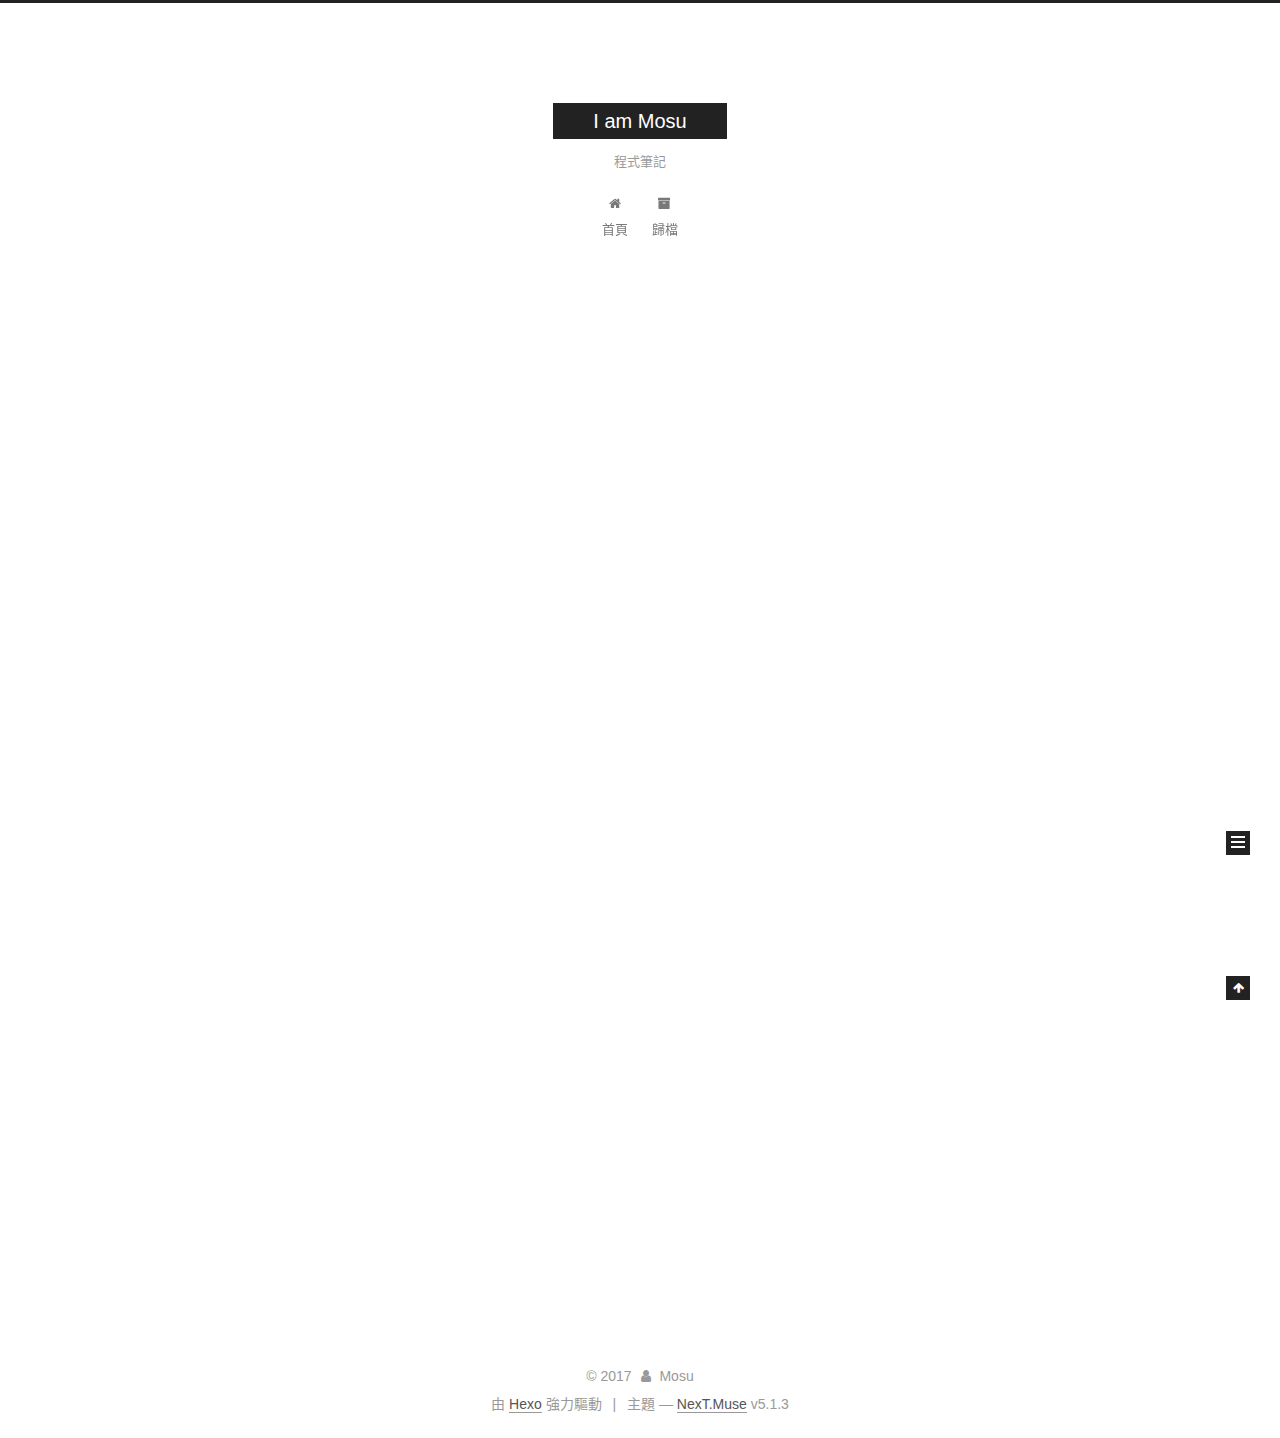
==== index.html @ 10b20e89 "Site updated: 2017-09-30 22:48:12" ====
<!DOCTYPE html>



  


<html class="theme-next muse use-motion" lang="zh-tw">
<head>
  <meta charset="UTF-8"/>
<meta http-equiv="X-UA-Compatible" content="IE=edge" />
<meta name="viewport" content="width=device-width, initial-scale=1, maximum-scale=1"/>
<meta name="theme-color" content="#222">









<meta http-equiv="Cache-Control" content="no-transform" />
<meta http-equiv="Cache-Control" content="no-siteapp" />
















  
  
  <link href="/lib/fancybox/source/jquery.fancybox.css?v=2.1.5" rel="stylesheet" type="text/css" />







<link href="/lib/font-awesome/css/font-awesome.min.css?v=4.6.2" rel="stylesheet" type="text/css" />

<link href="/css/main.css?v=5.1.3" rel="stylesheet" type="text/css" />


  <link rel="apple-touch-icon" sizes="180x180" href="/images/apple-touch-icon.png?v=5.1.3">


  <link rel="icon" type="image/png" sizes="32x32" href="/images/favicon-32x32.png?v=5.1.3">


  <link rel="icon" type="image/png" sizes="16x16" href="/images/favicon-16x16.png?v=5.1.3">


  <link rel="mask-icon" href="/images/logo.svg?v=5.1.3" color="#222">





  <meta name="keywords" content="Hexo, NexT" />










<meta property="og:type" content="website">
<meta property="og:title" content="I am Mosu">
<meta property="og:url" content="http://mosutw.github.io/index.html">
<meta property="og:site_name" content="I am Mosu">
<meta property="og:locale" content="zh-tw">
<meta name="twitter:card" content="summary">
<meta name="twitter:title" content="I am Mosu">



<script type="text/javascript" id="hexo.configurations">
  var NexT = window.NexT || {};
  var CONFIG = {
    root: '/',
    scheme: 'Muse',
    version: '5.1.3',
    sidebar: {"position":"left","display":"post","offset":12,"b2t":false,"scrollpercent":false,"onmobile":false},
    fancybox: true,
    tabs: true,
    motion: {"enable":true,"async":false,"transition":{"post_block":"fadeIn","post_header":"slideDownIn","post_body":"slideDownIn","coll_header":"slideLeftIn","sidebar":"slideUpIn"}},
    duoshuo: {
      userId: '0',
      author: '博主'
    },
    algolia: {
      applicationID: '',
      apiKey: '',
      indexName: '',
      hits: {"per_page":10},
      labels: {"input_placeholder":"Search for Posts","hits_empty":"We didn't find any results for the search: ${query}","hits_stats":"${hits} results found in ${time} ms"}
    }
  };
</script>



  <link rel="canonical" href="http://mosutw.github.io/"/>





  <title>I am Mosu</title>
  








</head>

<body itemscope itemtype="http://schema.org/WebPage" lang="zh-tw">

  
  
    
  

  <div class="container sidebar-position-left 
  page-home">
    <div class="headband"></div>

    <header id="header" class="header" itemscope itemtype="http://schema.org/WPHeader">
      <div class="header-inner"><div class="site-brand-wrapper">
  <div class="site-meta ">
    

    <div class="custom-logo-site-title">
      <a href="/"  class="brand" rel="start">
        <span class="logo-line-before"><i></i></span>
        <span class="site-title">I am Mosu</span>
        <span class="logo-line-after"><i></i></span>
      </a>
    </div>
      
        <p class="site-subtitle">程式筆記</p>
      
  </div>

  <div class="site-nav-toggle">
    <button>
      <span class="btn-bar"></span>
      <span class="btn-bar"></span>
      <span class="btn-bar"></span>
    </button>
  </div>
</div>

<nav class="site-nav">
  

  
    <ul id="menu" class="menu">
      
        
        <li class="menu-item menu-item-home">
          <a href="/" rel="section">
            
              <i class="menu-item-icon fa fa-fw fa-home"></i> <br />
            
            首頁
          </a>
        </li>
      
        
        <li class="menu-item menu-item-archives">
          <a href="/archives/" rel="section">
            
              <i class="menu-item-icon fa fa-fw fa-archive"></i> <br />
            
            歸檔
          </a>
        </li>
      

      
    </ul>
  

  
</nav>



 </div>
    </header>

    <main id="main" class="main">
      <div class="main-inner">
        <div class="content-wrap">
          <div id="content" class="content">
            
  <section id="posts" class="posts-expand">
    
      

  

  
  
  

  <article class="post post-type-normal" itemscope itemtype="http://schema.org/Article">
  
  
  
  <div class="post-block">
    <link itemprop="mainEntityOfPage" href="http://mosutw.github.io/2017/09/30/hello-world/">

    <span hidden itemprop="author" itemscope itemtype="http://schema.org/Person">
      <meta itemprop="name" content="Mosu">
      <meta itemprop="description" content="">
      <meta itemprop="image" content="/images/avatar.gif">
    </span>

    <span hidden itemprop="publisher" itemscope itemtype="http://schema.org/Organization">
      <meta itemprop="name" content="I am Mosu">
    </span>

    
      <header class="post-header">

        
        
          <h1 class="post-title" itemprop="name headline">
                
                <a class="post-title-link" href="/2017/09/30/hello-world/" itemprop="url">Hello World</a></h1>
        

        <div class="post-meta">
          <span class="post-time">
            
              <span class="post-meta-item-icon">
                <i class="fa fa-calendar-o"></i>
              </span>
              
                <span class="post-meta-item-text">發表於</span>
              
              <time title="創建於" itemprop="dateCreated datePublished" datetime="2017-09-30T22:35:29+08:00">
                2017-09-30
              </time>
            

            

            
          </span>

          

          
            
          

          
          

          

          

          

        </div>
      </header>
    

    
    
    
    <div class="post-body" itemprop="articleBody">

      
      

      
        
          
            <p>Welcome to <a href="https://hexo.io/" target="_blank" rel="external">Hexo</a>! This is your very first post. Check <a href="https://hexo.io/docs/" target="_blank" rel="external">documentation</a> for more info. If you get any problems when using Hexo, you can find the answer in <a href="https://hexo.io/docs/troubleshooting.html" target="_blank" rel="external">troubleshooting</a> or you can ask me on <a href="https://github.com/hexojs/hexo/issues" target="_blank" rel="external">GitHub</a>.</p>
<h2 id="Quick-Start"><a href="#Quick-Start" class="headerlink" title="Quick Start"></a>Quick Start</h2><h3 id="Create-a-new-post"><a href="#Create-a-new-post" class="headerlink" title="Create a new post"></a>Create a new post</h3><figure class="highlight bash"><table><tr><td class="gutter"><pre><div class="line">1</div></pre></td><td class="code"><pre><div class="line">$ hexo new <span class="string">"My New Post"</span></div></pre></td></tr></table></figure>
<p>More info: <a href="https://hexo.io/docs/writing.html" target="_blank" rel="external">Writing</a></p>
<h3 id="Run-server"><a href="#Run-server" class="headerlink" title="Run server"></a>Run server</h3><figure class="highlight bash"><table><tr><td class="gutter"><pre><div class="line">1</div></pre></td><td class="code"><pre><div class="line">$ hexo server</div></pre></td></tr></table></figure>
<p>More info: <a href="https://hexo.io/docs/server.html" target="_blank" rel="external">Server</a></p>
<h3 id="Generate-static-files"><a href="#Generate-static-files" class="headerlink" title="Generate static files"></a>Generate static files</h3><figure class="highlight bash"><table><tr><td class="gutter"><pre><div class="line">1</div></pre></td><td class="code"><pre><div class="line">$ hexo generate</div></pre></td></tr></table></figure>
<p>More info: <a href="https://hexo.io/docs/generating.html" target="_blank" rel="external">Generating</a></p>
<h3 id="Deploy-to-remote-sites"><a href="#Deploy-to-remote-sites" class="headerlink" title="Deploy to remote sites"></a>Deploy to remote sites</h3><figure class="highlight bash"><table><tr><td class="gutter"><pre><div class="line">1</div></pre></td><td class="code"><pre><div class="line">$ hexo deploy</div></pre></td></tr></table></figure>
<p>More info: <a href="https://hexo.io/docs/deployment.html" target="_blank" rel="external">Deployment</a></p>

          
        
      
    </div>
    
    
    

    

    

    

    <footer class="post-footer">
      

      

      

      
      
        <div class="post-eof"></div>
      
    </footer>
  </div>
  
  
  
  </article>


    
  </section>

  


          </div>
          


          

        </div>
        
          
  
  <div class="sidebar-toggle">
    <div class="sidebar-toggle-line-wrap">
      <span class="sidebar-toggle-line sidebar-toggle-line-first"></span>
      <span class="sidebar-toggle-line sidebar-toggle-line-middle"></span>
      <span class="sidebar-toggle-line sidebar-toggle-line-last"></span>
    </div>
  </div>

  <aside id="sidebar" class="sidebar">
    
    <div class="sidebar-inner">

      

      

      <section class="site-overview-wrap sidebar-panel sidebar-panel-active">
        <div class="site-overview">
          <div class="site-author motion-element" itemprop="author" itemscope itemtype="http://schema.org/Person">
            
              <p class="site-author-name" itemprop="name">Mosu</p>
              <p class="site-description motion-element" itemprop="description"></p>
          </div>

          <nav class="site-state motion-element">

            
              <div class="site-state-item site-state-posts">
              
                <a href="/archives/">
              
                  <span class="site-state-item-count">1</span>
                  <span class="site-state-item-name">文章</span>
                </a>
              </div>
            

            

            

          </nav>

          

          <div class="links-of-author motion-element">
            
          </div>

          
          

          
          

          

        </div>
      </section>

      

      

    </div>
  </aside>


        
      </div>
    </main>

    <footer id="footer" class="footer">
      <div class="footer-inner">
        <div class="copyright">&copy; <span itemprop="copyrightYear">2017</span>
  <span class="with-love">
    <i class="fa fa-user"></i>
  </span>
  <span class="author" itemprop="copyrightHolder">Mosu</span>

  
</div>


  <div class="powered-by">由 <a class="theme-link" target="_blank" href="https://hexo.io">Hexo</a> 強力驅動</div>



  <span class="post-meta-divider">|</span>



  <div class="theme-info">主題 &mdash; <a class="theme-link" target="_blank" href="https://github.com/iissnan/hexo-theme-next">NexT.Muse</a> v5.1.3</div>




        







        
      </div>
    </footer>

    
      <div class="back-to-top">
        <i class="fa fa-arrow-up"></i>
        
      </div>
    

  </div>

  

<script type="text/javascript">
  if (Object.prototype.toString.call(window.Promise) !== '[object Function]') {
    window.Promise = null;
  }
</script>









  












  
  <script type="text/javascript" src="/lib/jquery/index.js?v=2.1.3"></script>

  
  <script type="text/javascript" src="/lib/fastclick/lib/fastclick.min.js?v=1.0.6"></script>

  
  <script type="text/javascript" src="/lib/jquery_lazyload/jquery.lazyload.js?v=1.9.7"></script>

  
  <script type="text/javascript" src="/lib/velocity/velocity.min.js?v=1.2.1"></script>

  
  <script type="text/javascript" src="/lib/velocity/velocity.ui.min.js?v=1.2.1"></script>

  
  <script type="text/javascript" src="/lib/fancybox/source/jquery.fancybox.pack.js?v=2.1.5"></script>


  


  <script type="text/javascript" src="/js/src/utils.js?v=5.1.3"></script>

  <script type="text/javascript" src="/js/src/motion.js?v=5.1.3"></script>



  
  

  

  


  <script type="text/javascript" src="/js/src/bootstrap.js?v=5.1.3"></script>



  


  




	





  





  








  





  

  

  

  

  

  

</body>
</html>
---- css/main.css ----
/* normalize.css v3.0.2 | MIT License | git.io/normalize */
html {
  font-family: sans-serif; /* 1 */
  -ms-text-size-adjust: 100%; /* 2 */
  -webkit-text-size-adjust: 100%; /* 2 */
}
body {
  margin: 0;
}
article,
aside,
details,
figcaption,
figure,
footer,
header,
hgroup,
main,
menu,
nav,
section,
summary {
  display: block;
}
audio,
canvas,
progress,
video {
  display: inline-block; /* 1 */
  vertical-align: baseline; /* 2 */
}
audio:not([controls]) {
  display: none;
  height: 0;
}
[hidden],
template {
  display: none;
}
a {
  background-color: transparent;
}
a:active,
a:hover {
  outline: 0;
}
abbr[title] {
  border-bottom: 1px dotted;
}
b,
strong {
  font-weight: bold;
}
dfn {
  font-style: italic;
}
h1 {
  font-size: 2em;
  margin: 0.67em 0;
}
mark {
  background: #ff0;
  color: #000;
}
small {
  font-size: 80%;
}
sub,
sup {
  font-size: 75%;
  line-height: 0;
  position: relative;
  vertical-align: baseline;
}
sup {
  top: -0.5em;
}
sub {
  bottom: -0.25em;
}
img {
  border: 0;
}
svg:not(:root) {
  overflow: hidden;
}
figure {
  margin: 1em 40px;
}
hr {
  -moz-box-sizing: content-box;
  box-sizing: content-box;
  height: 0;
}
pre {
  overflow: auto;
}
code,
kbd,
pre,
samp {
  font-family: monospace, monospace;
  font-size: 1em;
}
button,
input,
optgroup,
select,
textarea {
  color: inherit; /* 1 */
  font: inherit; /* 2 */
  margin: 0; /* 3 */
}
button {
  overflow: visible;
}
button,
select {
  text-transform: none;
}
button,
html input[type="button"],
input[type="reset"],
input[type="submit"] {
  -webkit-appearance: button; /* 2 */
  cursor: pointer; /* 3 */
}
button[disabled],
html input[disabled] {
  cursor: default;
}
button::-moz-focus-inner,
input::-moz-focus-inner {
  border: 0;
  padding: 0;
}
input {
  line-height: normal;
}
input[type="checkbox"],
input[type="radio"] {
  box-sizing: border-box; /* 1 */
  padding: 0; /* 2 */
}
input[type="number"]::-webkit-inner-spin-button,
input[type="number"]::-webkit-outer-spin-button {
  height: auto;
}
input[type="search"] {
  -webkit-appearance: textfield; /* 1 */
  -moz-box-sizing: content-box;
  -webkit-box-sizing: content-box; /* 2 */
  box-sizing: content-box;
}
input[type="search"]::-webkit-search-cancel-button,
input[type="search"]::-webkit-search-decoration {
  -webkit-appearance: none;
}
fieldset {
  border: 1px solid #c0c0c0;
  margin: 0 2px;
  padding: 0.35em 0.625em 0.75em;
}
legend {
  border: 0; /* 1 */
  padding: 0; /* 2 */
}
textarea {
  overflow: auto;
}
optgroup {
  font-weight: bold;
}
table {
  border-collapse: collapse;
  border-spacing: 0;
}
td,
th {
  padding: 0;
}
::selection {
  background: #262a30;
  color: #fff;
}
body {
  position: relative;
  font-family: 'Lato', "PingFang SC", "Microsoft YaHei", sans-serif;
  font-size: 14px;
  line-height: 2;
  color: #555;
  background: #fff;
}
@media (max-width: 767px) {
  body {
    padding-right: 0 !important;
  }
}
@media (min-width: 768px) and (max-width: 991px) {
  body {
    padding-right: 0 !important;
  }
}
@media (min-width: 1600px) {
  body {
    font-size: 16px;
  }
}
h1,
h2,
h3,
h4,
h5,
h6 {
  margin: 0;
  padding: 0;
  font-weight: bold;
  line-height: 1.5;
  font-family: 'Lato', "PingFang SC", "Microsoft YaHei", sans-serif;
}
h2,
h3,
h4,
h5,
h6 {
  margin: 20px 0 15px;
}
h1 {
  font-size: 22px;
}
@media (max-width: 767px) {
  h1 {
    font-size: 18px;
  }
}
h2 {
  font-size: 20px;
}
@media (max-width: 767px) {
  h2 {
    font-size: 16px;
  }
}
h3 {
  font-size: 18px;
}
@media (max-width: 767px) {
  h3 {
    font-size: 14px;
  }
}
h4 {
  font-size: 16px;
}
@media (max-width: 767px) {
  h4 {
    font-size: 12px;
  }
}
h5 {
  font-size: 14px;
}
@media (max-width: 767px) {
  h5 {
    font-size: 10px;
  }
}
h6 {
  font-size: 12px;
}
@media (max-width: 767px) {
  h6 {
    font-size: 8px;
  }
}
p {
  margin: 0 0 20px 0;
}
a {
  color: #555;
  text-decoration: none;
  outline: none;
  border-bottom: 1px solid #999;
  word-wrap: break-word;
}
a:hover {
  color: #222;
  border-bottom-color: #222;
}
blockquote {
  margin: 0;
  padding: 0;
}
img {
  display: block;
  margin: auto;
  max-width: 100%;
  height: auto;
}
hr {
  margin: 40px 0;
  height: 3px;
  border: none;
  background-color: #ddd;
  background-image: repeating-linear-gradient(-45deg, #fff, #fff 4px, transparent 4px, transparent 8px);
}
blockquote {
  padding: 0 15px;
  color: #666;
  border-left: 4px solid #ddd;
}
blockquote cite::before {
  content: "-";
  padding: 0 5px;
}
dt {
  font-weight: 700;
}
dd {
  margin: 0;
  padding: 0;
}
kbd {
  border: 1px solid #ccc;
  border-radius: 0.2em;
  box-shadow: 0.1em 0.1em 0.2em rgba(0,0,0,0.1);
  background-color: #f9f9f9;
  font-family: inherit;
  background-image: -webkit-linear-gradient(top, #eee, #fff, #eee);
  padding: 0.1em 0.3em;
  white-space: nowrap;
}
.text-left {
  text-align: left;
}
.text-center {
  text-align: center;
}
.text-right {
  text-align: right;
}
.text-justify {
  text-align: justify;
}
.text-nowrap {
  white-space: nowrap;
}
.text-lowercase {
  text-transform: lowercase;
}
.text-uppercase {
  text-transform: uppercase;
}
.text-capitalize {
  text-transform: capitalize;
}
.center-block {
  display: block;
  margin-left: auto;
  margin-right: auto;
}
.clearfix:before,
.clearfix:after {
  content: " ";
  display: table;
}
.clearfix:after {
  clear: both;
}
.pullquote {
  width: 45%;
}
.pullquote.left {
  float: left;
  margin-left: 5px;
  margin-right: 10px;
}
.pullquote.right {
  float: right;
  margin-left: 10px;
  margin-right: 5px;
}
.affix.affix.affix {
  position: fixed;
}
.translation {
  margin-top: -20px;
  font-size: 14px;
  color: #999;
}
.scrollbar-measure {
  width: 100px;
  height: 100px;
  overflow: scroll;
  position: absolute;
  top: -9999px;
}
.use-motion .motion-element {
  opacity: 0;
}
table {
  margin: 20px 0;
  width: 100%;
  border-collapse: collapse;
  border-spacing: 0;
  border: 1px solid #ddd;
  font-size: 14px;
  table-layout: fixed;
  word-wrap: break-all;
}
table>tbody>tr:nth-of-type(odd) {
  background-color: #f9f9f9;
}
table>tbody>tr:hover {
  background-color: #f5f5f5;
}
caption,
th,
td {
  padding: 8px;
  text-align: left;
  vertical-align: middle;
  font-weight: normal;
}
th,
td {
  border-bottom: 3px solid #ddd;
  border-right: 1px solid #eee;
}
th {
  padding-bottom: 10px;
  font-weight: 700;
}
td {
  border-bottom-width: 1px;
}
html,
body {
  height: 100%;
}
.container {
  position: relative;
  min-height: 100%;
}
.header-inner {
  margin: 0 auto;
  padding: 100px 0 70px;
  width: 700px;
}
@media (min-width: 1600px) {
  .container .header-inner {
    width: 900px;
  }
}
.main {
  padding-bottom: 150px;
}
.main-inner {
  margin: 0 auto;
  width: 700px;
}
@media (min-width: 1600px) {
  .container .main-inner {
    width: 900px;
  }
}
.footer {
  position: absolute;
  left: 0;
  bottom: 0;
  width: 100%;
  min-height: 50px;
}
.footer-inner {
  box-sizing: border-box;
  margin: 20px auto;
  width: 700px;
}
@media (min-width: 1600px) {
  .container .footer-inner {
    width: 900px;
  }
}
pre,
.highlight {
  overflow: auto;
  margin: 20px 0;
  padding: 0;
  font-size: 13px;
  color: #4d4d4c;
  background: #f7f7f7;
  line-height: 1.6;
}
pre,
code {
  font-family: consolas, Menlo, "PingFang SC", "Microsoft YaHei", monospace;
}
code {
  padding: 2px 4px;
  word-wrap: break-word;
  color: #555;
  background: #eee;
  border-radius: 3px;
  font-size: 13px;
}
pre {
  padding: 10px;
}
pre code {
  padding: 0;
  color: #4d4d4c;
  background: none;
  text-shadow: none;
}
.highlight {
  border-radius: 1px;
}
.highlight pre {
  border: none;
  margin: 0;
  padding: 10px 0;
}
.highlight table {
  margin: 0;
  width: auto;
  border: none;
}
.highlight td {
  border: none;
  padding: 0;
}
.highlight figcaption {
  font-size: 1em;
  color: #4d4d4c;
  line-height: 1em;
  margin-bottom: 1em;
}
.highlight figcaption:before,
.highlight figcaption:after {
  content: " ";
  display: table;
}
.highlight figcaption:after {
  clear: both;
}
.highlight figcaption a {
  float: right;
  color: #4d4d4c;
}
.highlight figcaption a:hover {
  border-bottom-color: #4d4d4c;
}
.highlight .gutter pre {
  padding-left: 10px;
  padding-right: 10px;
  color: #869194;
  text-align: right;
  background-color: #eff2f3;
}
.highlight .code pre {
  width: 100%;
  padding-left: 10px;
  padding-right: 10px;
  background-color: #f7f7f7;
}
.highlight .line {
  height: 20px;
}
.gutter {
  -webkit-user-select: none;
  -moz-user-select: none;
  -ms-user-select: none;
  user-select: none;
}
.gist table {
  width: auto;
}
.gist table td {
  border: none;
}
pre .deletion {
  background: #fdd;
}
pre .addition {
  background: #dfd;
}
pre .meta {
  color: #8959a8;
}
pre .comment {
  color: #8e908c;
}
pre .variable,
pre .attribute,
pre .tag,
pre .regexp,
pre .ruby .constant,
pre .xml .tag .title,
pre .xml .pi,
pre .xml .doctype,
pre .html .doctype,
pre .css .id,
pre .css .class,
pre .css .pseudo {
  color: #c82829;
}
pre .number,
pre .preprocessor,
pre .built_in,
pre .literal,
pre .params,
pre .constant,
pre .command {
  color: #f5871f;
}
pre .ruby .class .title,
pre .css .rules .attribute,
pre .string,
pre .value,
pre .inheritance,
pre .header,
pre .ruby .symbol,
pre .xml .cdata,
pre .special,
pre .number,
pre .formula {
  color: #718c00;
}
pre .title,
pre .css .hexcolor {
  color: #3e999f;
}
pre .function,
pre .python .decorator,
pre .python .title,
pre .ruby .function .title,
pre .ruby .title .keyword,
pre .perl .sub,
pre .javascript .title,
pre .coffeescript .title {
  color: #4271ae;
}
pre .keyword,
pre .javascript .function {
  color: #8959a8;
}
.full-image.full-image.full-image {
  border: none;
  max-width: 100%;
  width: auto;
  margin: 20px auto;
}
@media (min-width: 992px) {
  .full-image.full-image.full-image {
    max-width: none;
    width: 110%;
    margin: 25px -5%;
  }
}
.blockquote-center,
.page-home .post-type-quote blockquote,
.page-post-detail .post-type-quote blockquote {
  position: relative;
  margin: 40px 0;
  padding: 0;
  border-left: none;
  text-align: center;
}
.blockquote-center::before,
.page-home .post-type-quote blockquote::before,
.page-post-detail .post-type-quote blockquote::before,
.blockquote-center::after,
.page-home .post-type-quote blockquote::after,
.page-post-detail .post-type-quote blockquote::after {
  position: absolute;
  content: ' ';
  display: block;
  width: 100%;
  height: 24px;
  opacity: 0.2;
  background-repeat: no-repeat;
  background-position: 0 -6px;
  background-size: 22px 22px;
}
.blockquote-center::before,
.page-home .post-type-quote blockquote::before,
.page-post-detail .post-type-quote blockquote::before {
  top: -20px;
  background-image: url("../images/quote-l.svg");
  border-top: 1px solid #ccc;
}
.blockquote-center::after,
.page-home .post-type-quote blockquote::after,
.page-post-detail .post-type-quote blockquote::after {
  bottom: -20px;
  background-image: url("../images/quote-r.svg");
  border-bottom: 1px solid #ccc;
  background-position: 100% 8px;
}
.blockquote-center p,
.page-home .post-type-quote blockquote p,
.page-post-detail .post-type-quote blockquote p,
.blockquote-center div,
.page-home .post-type-quote blockquote div,
.page-post-detail .post-type-quote blockquote div {
  text-align: center;
}
.post .post-body .group-picture img {
  box-sizing: border-box;
  padding: 0 3px;
  border: none;
}
.post .group-picture-row {
  overflow: hidden;
  margin-top: 6px;
}
.post .group-picture-row:first-child {
  margin-top: 0;
}
.post .group-picture-column {
  float: left;
}
.page-post-detail .post-body .group-picture-column {
  float: none;
  margin-top: 10px;
  width: auto !important;
}
.page-post-detail .post-body .group-picture-column img {
  margin: 0 auto;
}
.page-archive .group-picture-container {
  overflow: hidden;
}
.page-archive .group-picture-row {
  float: left;
}
.page-archive .group-picture-row:first-child {
  margin-top: 6px;
}
.page-archive .group-picture-column {
  max-width: 150px;
  max-height: 150px;
}
.post-body .note {
  position: relative;
  padding: 15px;
  margin-bottom: 20px;
  border: 1px solid #eee;
  border-left-width: 5px;
  border-radius: 3px;
}
.post-body .note h2,
.post-body .note h3,
.post-body .note h4,
.post-body .note h5,
.post-body .note h6 {
  margin-top: 0;
  margin-bottom: 0;
  border-bottom: initial;
  padding-top: 0 !important;
}
.post-body .note p:first-child,
.post-body .note ul:first-child,
.post-body .note ol:first-child,
.post-body .note table:first-child,
.post-body .note pre:first-child,
.post-body .note blockquote:first-child {
  margin-top: 0;
}
.post-body .note p:last-child,
.post-body .note ul:last-child,
.post-body .note ol:last-child,
.post-body .note table:last-child,
.post-body .note pre:last-child,
.post-body .note blockquote:last-child {
  margin-bottom: 0;
}
.post-body .note.default {
  border-left-color: #777;
}
.post-body .note.default h2,
.post-body .note.default h3,
.post-body .note.default h4,
.post-body .note.default h5,
.post-body .note.default h6 {
  color: #777;
}
.post-body .note.primary {
  border-left-color: #6f42c1;
}
.post-body .note.primary h2,
.post-body .note.primary h3,
.post-body .note.primary h4,
.post-body .note.primary h5,
.post-body .note.primary h6 {
  color: #6f42c1;
}
.post-body .note.info {
  border-left-color: #428bca;
}
.post-body .note.info h2,
.post-body .note.info h3,
.post-body .note.info h4,
.post-body .note.info h5,
.post-body .note.info h6 {
  color: #428bca;
}
.post-body .note.success {
  border-left-color: #5cb85c;
}
.post-body .note.success h2,
.post-body .note.success h3,
.post-body .note.success h4,
.post-body .note.success h5,
.post-body .note.success h6 {
  color: #5cb85c;
}
.post-body .note.warning {
  border-left-color: #f0ad4e;
}
.post-body .note.warning h2,
.post-body .note.warning h3,
.post-body .note.warning h4,
.post-body .note.warning h5,
.post-body .note.warning h6 {
  color: #f0ad4e;
}
.post-body .note.danger {
  border-left-color: #d9534f;
}
.post-body .note.danger h2,
.post-body .note.danger h3,
.post-body .note.danger h4,
.post-body .note.danger h5,
.post-body .note.danger h6 {
  color: #d9534f;
}
.post-body .label {
  display: inline;
  padding: 0 2px;
  white-space: nowrap;
}
.post-body .label.default {
  background-color: #f0f0f0;
}
.post-body .label.primary {
  background-color: #efe6f7;
}
.post-body .label.info {
  background-color: #e5f2f8;
}
.post-body .label.success {
  background-color: #e7f4e9;
}
.post-body .label.warning {
  background-color: #fcf6e1;
}
.post-body .label.danger {
  background-color: #fae8eb;
}
.post-body .tabs {
  position: relative;
  display: block;
  margin-bottom: 20px;
  padding-top: 10px;
}
.post-body .tabs ul.nav-tabs {
  margin: 0;
  padding: 0;
  display: flex;
  margin-bottom: -1px;
}
@media (max-width: 413px) {
  .post-body .tabs ul.nav-tabs {
    display: block;
    margin-bottom: 5px;
  }
}
.post-body .tabs ul.nav-tabs li.tab {
  list-style-type: none !important;
  margin: 0 0.25em 0 0;
  border-top: 3px solid transparent;
  border-left: 1px solid transparent;
  border-right: 1px solid transparent;
}
@media (max-width: 413px) {
  .post-body .tabs ul.nav-tabs li.tab {
    margin: initial;
    border-top: 1px solid transparent;
    border-left: 3px solid transparent;
    border-right: 1px solid transparent;
    border-bottom: 1px solid transparent;
  }
}
.post-body .tabs ul.nav-tabs li.tab a {
  outline: 0;
  border-bottom: initial;
  display: block;
  line-height: 1.8em;
  padding: 0.25em 0.75em;
  transition-duration: 0.2s;
  transition-timing-function: ease-out;
  transition-delay: 0s;
}
.post-body .tabs ul.nav-tabs li.tab a i {
  width: 1.285714285714286em;
}
.post-body .tabs ul.nav-tabs li.tab.active {
  border-top: 3px solid #fc6423;
  border-left: 1px solid #ddd;
  border-right: 1px solid #ddd;
  background-color: #fff;
}
@media (max-width: 413px) {
  .post-body .tabs ul.nav-tabs li.tab.active {
    border-top: 1px solid #ddd;
    border-left: 3px solid #fc6423;
    border-right: 1px solid #ddd;
    border-bottom: 1px solid #ddd;
  }
}
.post-body .tabs ul.nav-tabs li.tab.active a {
  cursor: default;
  color: #555;
}
.post-body .tabs .tab-content {
  background-color: #fff;
}
.post-body .tabs .tab-content .tab-pane {
  border: 1px solid #ddd;
  padding: 20px 20px 0 20px;
}
.post-body .tabs .tab-content .tab-pane:not(.active) {
  display: none !important;
}
.post-body .tabs .tab-content .tab-pane.active {
  display: block !important;
}
.btn {
  display: inline-block;
  padding: 0 20px;
  font-size: 14px;
  color: #fff;
  background: #222;
  border: 2px solid #222;
  text-decoration: none;
  border-radius: 0;
  transition-property: background-color;
  transition-duration: 0.2s;
  transition-timing-function: ease-in-out;
  transition-delay: 0s;
}
.btn:hover,
.post-button .btn:hover {
  border-color: #222;
  color: #222;
  background: #fff;
}
.btn-bar {
  display: block;
  width: 22px;
  height: 2px;
  background: #555;
  border-radius: 1px;
}
.btn-bar+.btn-bar {
  margin-top: 4px;
}
.pagination {
  margin: 120px 0 40px;
  text-align: center;
  border-top: 1px solid #eee;
}
.page-number-basic,
.pagination .prev,
.pagination .next,
.pagination .page-number,
.pagination .space {
  display: inline-block;
  position: relative;
  top: -1px;
  margin: 0 10px;
  padding: 0 11px;
}
@media (max-width: 767px) {
  .page-number-basic,
  .pagination .prev,
  .pagination .next,
  .pagination .page-number,
  .pagination .space {
    margin: 0 5px;
  }
}
.pagination .prev,
.pagination .next,
.pagination .page-number {
  border-bottom: 0;
  border-top: 1px solid #eee;
  transition-property: border-color;
  transition-duration: 0.2s;
  transition-timing-function: ease-in-out;
  transition-delay: 0s;
}
.pagination .prev:hover,
.pagination .next:hover,
.pagination .page-number:hover {
  border-top-color: #222;
}
.pagination .space {
  padding: 0;
  margin: 0;
}
.pagination .prev {
  margin-left: 0;
}
.pagination .next {
  margin-right: 0;
}
.pagination .page-number.current {
  color: #fff;
  background: #ccc;
  border-top-color: #ccc;
}
@media (max-width: 767px) {
  .pagination {
    border-top: none;
  }
  .pagination .prev,
  .pagination .next,
  .pagination .page-number {
    margin-bottom: 10px;
    border-top: 0;
    border-bottom: 1px solid #eee;
    padding: 0 10px;
  }
  .pagination .prev:hover,
  .pagination .next:hover,
  .pagination .page-number:hover {
    border-bottom-color: #222;
  }
}
.comments {
  margin: 60px 20px 0;
}
.tag-cloud {
  text-align: center;
}
.tag-cloud a {
  display: inline-block;
  margin: 10px;
}
.back-to-top {
  box-sizing: border-box;
  position: fixed;
  bottom: -100px;
  right: 30px;
  z-index: 1050;
  padding: 0 6px;
  width: 24px;
  background: #222;
  font-size: 12px;
  opacity: 1;
  color: #fff;
  cursor: pointer;
  text-align: center;
  -webkit-transform: translateZ(0);
  transition-property: bottom;
  transition-duration: 0.2s;
  transition-timing-function: ease-in-out;
  transition-delay: 0s;
}
@media (min-width: 768px) and (max-width: 991px) {
  .back-to-top {
    display: none !important;
  }
}
@media (max-width: 767px) {
  .back-to-top {
    display: none !important;
  }
}
.back-to-top.back-to-top-on {
  bottom: 19px;
}
.header {
  background: transparent;
}
.header-inner {
  position: relative;
}
.headband {
  height: 3px;
  background: #222;
}
.site-meta {
  margin: 0;
  text-align: center;
}
@media (max-width: 767px) {
  .site-meta {
    text-align: center;
  }
}
.brand {
  position: relative;
  display: inline-block;
  padding: 0 40px;
  color: #fff;
  background: #222;
  border-bottom: none;
}
.brand:hover {
  color: #fff;
}
.logo {
  display: inline-block;
  margin-right: 5px;
  line-height: 36px;
  vertical-align: top;
}
.site-title {
  display: inline-block;
  vertical-align: top;
  line-height: 36px;
  font-size: 20px;
  font-weight: normal;
  font-family: 'Lato', "PingFang SC", "Microsoft YaHei", sans-serif;
}
.site-subtitle {
  margin-top: 10px;
  font-size: 13px;
  color: #999;
}
.use-motion .brand {
  opacity: 0;
}
.use-motion .logo,
.use-motion .site-title,
.use-motion .site-subtitle {
  opacity: 0;
  position: relative;
  top: -10px;
}
.site-nav-toggle {
  display: none;
  position: absolute;
  top: 10px;
  left: 10px;
}
@media (max-width: 767px) {
  .site-nav-toggle {
    display: block;
  }
}
.site-nav-toggle button {
  margin-top: 2px;
  padding: 9px 10px;
  background: transparent;
  border: none;
}
@media (max-width: 767px) {
  .site-nav {
    display: none;
    margin: 0 -10px;
    padding: 0 10px;
    clear: both;
    border-top: 1px solid #ddd;
  }
}
@media (min-width: 768px) and (max-width: 991px) {
  .site-nav {
    display: block !important;
  }
}
@media (min-width: 992px) {
  .site-nav {
    display: block !important;
  }
}
.menu {
  margin-top: 20px;
  padding-left: 0;
  text-align: center;
}
.menu .menu-item {
  display: inline-block;
  margin: 0 10px;
  list-style: none;
}
@media screen and (max-width: 767px) {
  .menu .menu-item {
    margin-top: 10px;
  }
}
.menu .menu-item a {
  display: block;
  font-size: 13px;
  line-height: inherit;
  border-bottom: 1px solid transparent;
  transition-property: border-color;
  transition-duration: 0.2s;
  transition-timing-function: ease-in-out;
  transition-delay: 0s;
}
.menu .menu-item a:hover {
  border-bottom-color: #222;
}
.menu .menu-item .fa {
  margin-right: 5px;
}
.use-motion .menu-item {
  opacity: 0;
}
.post-body {
  font-family: 'Lato', "PingFang SC", "Microsoft YaHei", sans-serif;
}
@media (max-width: 767px) {
  .post-body {
    word-break: break-word;
  }
}
.post-body .fancybox img {
  display: block !important;
  margin: 0 auto;
  cursor: pointer;
  cursor: zoom-in;
  cursor: -webkit-zoom-in;
}
.post-body .image-caption,
.post-body .figure .caption {
  margin: -20px auto 15px;
  text-align: center;
  font-size: 14px;
  color: #999;
  font-weight: bold;
  line-height: 1;
}
.post-sticky-flag {
  display: inline-block;
  font-size: 16px;
  -ms-transform: rotate(30deg);
  -webkit-transform: rotate(30deg);
  -moz-transform: rotate(30deg);
  -ms-transform: rotate(30deg);
  -o-transform: rotate(30deg);
  transform: rotate(30deg);
}
.use-motion .post-block,
.use-motion .pagination,
.use-motion .comments {
  opacity: 0;
}
.use-motion .post-header {
  opacity: 0;
}
.use-motion .post-body {
  opacity: 0;
}
.use-motion .collection-title {
  opacity: 0;
}
.posts-expand {
  padding-top: 40px;
}
@media (max-width: 767px) {
  .posts-expand {
    margin: 0 20px;
  }
  .post-body pre .gutter pre {
    padding-right: 10px;
  }
  .post-body .highlight {
    margin-left: 0px;
    margin-right: 0px;
    padding: 0;
  }
  .post-body .highlight .gutter pre {
    padding-right: 10px;
  }
}
@media (min-width: 992px) {
  .posts-expand .post-body {
    text-align: justify;
  }
}
.posts-expand .post-body h2,
.posts-expand .post-body h3,
.posts-expand .post-body h4,
.posts-expand .post-body h5,
.posts-expand .post-body h6 {
  padding-top: 10px;
}
.posts-expand .post-body h2 .header-anchor,
.posts-expand .post-body h3 .header-anchor,
.posts-expand .post-body h4 .header-anchor,
.posts-expand .post-body h5 .header-anchor,
.posts-expand .post-body h6 .header-anchor {
  float: right;
  margin-left: 10px;
  color: #ccc;
  border-bottom-style: none;
  visibility: hidden;
}
.posts-expand .post-body h2 .header-anchor:hover,
.posts-expand .post-body h3 .header-anchor:hover,
.posts-expand .post-body h4 .header-anchor:hover,
.posts-expand .post-body h5 .header-anchor:hover,
.posts-expand .post-body h6 .header-anchor:hover {
  color: inherit;
}
.posts-expand .post-body h2:hover .header-anchor,
.posts-expand .post-body h3:hover .header-anchor,
.posts-expand .post-body h4:hover .header-anchor,
.posts-expand .post-body h5:hover .header-anchor,
.posts-expand .post-body h6:hover .header-anchor {
  visibility: visible;
}
.posts-expand .post-body ul li {
  list-style: circle;
}
.posts-expand .post-body img {
  box-sizing: border-box;
  margin: auto;
  padding: 3px;
  border: 1px solid #ddd;
}
.posts-expand .post-body .fancybox img {
  margin: 0 auto 25px;
}
@media (max-width: 767px) {
  .posts-collapse {
    margin: 0 20px;
  }
  .posts-collapse .post-title,
  .posts-collapse .post-meta {
    display: block;
    width: auto;
    text-align: left;
  }
}
.posts-collapse {
  position: relative;
  z-index: 1010;
  margin-left: 55px;
}
.posts-collapse::after {
  content: " ";
  position: absolute;
  top: 20px;
  left: 0;
  margin-left: -2px;
  width: 4px;
  height: 100%;
  background: #f5f5f5;
  z-index: -1;
}
@media (max-width: 767px) {
  .posts-collapse {
    margin: 0 20px;
  }
}
.posts-collapse .collection-title {
  position: relative;
  margin: 60px 0;
}
.posts-collapse .collection-title h1,
.posts-collapse .collection-title h2 {
  margin-left: 20px;
}
.posts-collapse .collection-title small {
  color: #bbb;
  margin-left: 5px;
}
.posts-collapse .collection-title::before {
  content: " ";
  position: absolute;
  left: 0;
  top: 50%;
  margin-left: -4px;
  margin-top: -4px;
  width: 8px;
  height: 8px;
  background: #bbb;
  border-radius: 50%;
}
.posts-collapse .post {
  margin: 30px 0;
}
.posts-collapse .post-header {
  position: relative;
  transition-duration: 0.2s;
  transition-timing-function: ease-in-out;
  transition-delay: 0s;
  transition-property: border;
  border-bottom: 1px dashed #ccc;
}
.posts-collapse .post-header::before {
  content: " ";
  position: absolute;
  left: 0;
  top: 12px;
  width: 6px;
  height: 6px;
  margin-left: -4px;
  background: #bbb;
  border-radius: 50%;
  border: 1px solid #fff;
  transition-duration: 0.2s;
  transition-timing-function: ease-in-out;
  transition-delay: 0s;
  transition-property: background;
}
.posts-collapse .post-header:hover {
  border-bottom-color: #666;
}
.posts-collapse .post-header:hover::before {
  background: #222;
}
.posts-collapse .post-meta {
  position: absolute;
  font-size: 12px;
  left: 20px;
  top: 5px;
}
.posts-collapse .post-comments-count {
  display: none;
}
.posts-collapse .post-title {
  margin-left: 60px;
  font-size: 16px;
  font-weight: normal;
  line-height: inherit;
}
.posts-collapse .post-title::after {
  margin-left: 3px;
  opacity: 0.6;
}
.posts-collapse .post-title a {
  color: #666;
  border-bottom: none;
}
.page-home .post-type-quote .post-header,
.page-post-detail .post-type-quote .post-header,
.page-home .post-type-quote .post-tags,
.page-post-detail .post-type-quote .post-tags {
  display: none;
}
.posts-expand .post-title {
  text-align: center;
  word-break: break-word;
  font-weight: 400;
}
.posts-expand .post-title-link {
  display: inline-block;
  position: relative;
  color: #555;
  border-bottom: none;
  line-height: 1.2;
  vertical-align: top;
}
.posts-expand .post-title-link::before {
  content: "";
  position: absolute;
  width: 100%;
  height: 2px;
  bottom: 0;
  left: 0;
  background-color: #000;
  visibility: hidden;
  -webkit-transform: scaleX(0);
  -moz-transform: scaleX(0);
  -ms-transform: scaleX(0);
  -o-transform: scaleX(0);
  transform: scaleX(0);
  transition-duration: 0.2s;
  transition-timing-function: ease-in-out;
  transition-delay: 0s;
}
.posts-expand .post-title-link:hover::before {
  visibility: visible;
  -webkit-transform: scaleX(1);
  -moz-transform: scaleX(1);
  -ms-transform: scaleX(1);
  -o-transform: scaleX(1);
  transform: scaleX(1);
}
.posts-expand .post-title-link .fa {
  font-size: 16px;
}
.posts-expand .post-meta {
  margin: 3px 0 60px 0;
  color: #999;
  font-family: 'Lato', "PingFang SC", "Microsoft YaHei", sans-serif;
  font-size: 12px;
  text-align: center;
}
.posts-expand .post-meta .post-category-list {
  display: inline-block;
  margin: 0;
  padding: 3px;
}
.posts-expand .post-meta .post-category-list-link {
  color: #999;
}
.posts-expand .post-meta .post-description {
  font-size: 14px;
  margin-top: 2px;
}
.post-meta-divider {
  margin: 0 0.5em;
}
.post-meta-item-icon {
  margin-right: 3px;
}
@media (min-width: 768px) and (max-width: 991px) {
  .post-meta-item-icon {
    display: inline-block;
  }
}
@media (max-width: 767px) {
  .post-meta-item-icon {
    display: inline-block;
  }
}
@media (min-width: 768px) and (max-width: 991px) {
  .post-meta-item-text {
    display: none;
  }
}
@media (max-width: 767px) {
  .post-meta-item-text {
    display: none;
  }
}
@media (max-width: 767px) {
  .posts-expand .post-comments-count {
    display: none;
  }
}
.post-button {
  margin-top: 40px;
}
.post-button .btn {
  color: #fff;
  font-size: 14px;
  background: #222;
  border-radius: 0;
  line-height: 2;
  margin: 0 4px 8px 4px;
}
.post-button .fa-fw {
  width: 1.285714285714286em;
  text-align: left;
}
.posts-expand .post-tags {
  margin-top: 40px;
  text-align: center;
}
.posts-expand .post-tags a {
  display: inline-block;
  margin-right: 10px;
  font-size: 13px;
}
.post-nav {
  display: table;
  margin-top: 15px;
  width: 100%;
  border-top: 1px solid #eee;
}
.post-nav-divider {
  display: table-cell;
  width: 10%;
}
.post-nav-item {
  display: table-cell;
  padding: 10px 0 0 0;
  width: 45%;
  vertical-align: top;
}
.post-nav-item a {
  position: relative;
  display: block;
  line-height: 25px;
  font-size: 14px;
  color: #555;
  border-bottom: none;
}
.post-nav-item a:hover {
  color: #222;
  border-bottom: none;
}
.post-nav-item a:active {
  top: 2px;
}
.post-nav-item .fa {
  position: absolute;
  top: 8px;
  left: 0;
  font-size: 12px;
}
.post-nav-next a {
  padding-left: 15px;
}
.post-nav-prev {
  text-align: right;
}
.post-nav-prev a {
  padding-right: 15px;
}
.post-nav-prev .fa {
  right: 0;
  left: auto;
}
.posts-expand .post-eof {
  display: block;
  margin: 80px auto 60px;
  width: 8%;
  height: 1px;
  background: #ccc;
  text-align: center;
}
.post:last-child .post-eof.post-eof.post-eof {
  display: none;
}
.post-gallery {
  display: table;
  table-layout: fixed;
  width: 100%;
  border-collapse: separate;
}
.post-gallery-row {
  display: table-row;
}
.post-gallery .post-gallery-img {
  display: table-cell;
  text-align: center;
  vertical-align: middle;
  border: none;
}
.post-gallery .post-gallery-img img {
  max-width: 100%;
  max-height: 100%;
  border: none;
}
.fancybox-close,
.fancybox-close:hover {
  border: none;
}
.rtl.post-body p,
.rtl.post-body a,
.rtl.post-body h1,
.rtl.post-body h2,
.rtl.post-body h3,
.rtl.post-body h4,
.rtl.post-body h5,
.rtl.post-body h6,
.rtl.post-body li,
.rtl.post-body ul,
.rtl.post-body ol {
  direction: rtl;
  font-family: UKIJ Ekran;
}
.rtl.post-title {
  font-family: UKIJ Ekran;
}
.sidebar {
  position: fixed;
  right: 0;
  top: 0;
  bottom: 0;
  width: 0;
  z-index: 1040;
  box-shadow: inset 0 2px 6px #000;
  background: #222;
  -webkit-transform: translateZ(0);
}
.sidebar a {
  color: #999;
  border-bottom-color: #555;
}
.sidebar a:hover {
  color: #eee;
}
@media (min-width: 768px) and (max-width: 991px) {
  .sidebar {
    display: none !important;
  }
}
@media (max-width: 767px) {
  .sidebar {
    display: none !important;
  }
}
.sidebar-inner {
  position: relative;
  padding: 20px 10px;
  color: #999;
  text-align: center;
}
.site-overview-wrap {
  overflow: hidden;
}
.site-overview {
  overflow-y: auto;
  overflow-x: hidden;
}
.sidebar-toggle {
  position: fixed;
  right: 30px;
  bottom: 45px;
  width: 14px;
  height: 14px;
  padding: 5px;
  background: #222;
  line-height: 0;
  z-index: 1050;
  cursor: pointer;
  -webkit-transform: translateZ(0);
}
@media (min-width: 768px) and (max-width: 991px) {
  .sidebar-toggle {
    display: none !important;
  }
}
@media (max-width: 767px) {
  .sidebar-toggle {
    display: none !important;
  }
}
.sidebar-toggle-line {
  position: relative;
  display: inline-block;
  vertical-align: top;
  height: 2px;
  width: 100%;
  background: #fff;
  margin-top: 3px;
}
.sidebar-toggle-line:first-child {
  margin-top: 0;
}
.site-author-image {
  display: block;
  margin: 0 auto;
  padding: 2px;
  max-width: 96px;
  height: auto;
  border: 2px solid #333;
}
.site-author-name {
  margin: 5px 0 0;
  text-align: center;
  color: #f5f5f5;
  font-weight: normal;
}
.site-description {
  margin-top: 5px;
  text-align: center;
  font-size: 14px;
  color: #999;
}
.site-state {
  overflow: hidden;
  line-height: 1.4;
  white-space: nowrap;
  text-align: center;
}
.site-state-item {
  display: inline-block;
  padding: 0 15px;
  border-left: 1px solid #333;
}
.site-state-item:first-child {
  border-left: none;
}
.site-state-item a {
  border-bottom: none;
}
.site-state-item-count {
  display: block;
  text-align: center;
  color: inherit;
  font-weight: 600;
  font-size: 18px;
}
.site-state-item-name {
  font-size: 13px;
  color: inherit;
}
.feed-link {
  margin-top: 20px;
}
.feed-link a {
  display: inline-block;
  padding: 0 15px;
  color: #fc6423;
  border: 1px solid #fc6423;
  border-radius: 4px;
}
.feed-link a i {
  color: #fc6423;
  font-size: 14px;
}
.feed-link a:hover {
  color: #fff;
  background: #fc6423;
}
.feed-link a:hover i {
  color: #fff;
}
.links-of-author {
  margin-top: 20px;
}
.links-of-author a {
  display: inline-block;
  vertical-align: middle;
  margin-right: 10px;
  margin-bottom: 10px;
  border-bottom-color: #555;
  font-size: 13px;
}
.links-of-author a:before {
  display: inline-block;
  vertical-align: middle;
  margin-right: 3px;
  content: " ";
  width: 4px;
  height: 4px;
  border-radius: 50%;
  background: #f5c;
}
.links-of-blogroll {
  font-size: 13px;
}
.links-of-blogroll-title {
  margin-top: 20px;
  font-size: 14px;
  font-weight: 600;
}
.links-of-blogroll-list {
  margin: 0;
  padding: 0;
  list-style: none;
}
.links-of-blogroll-item {
  padding: 2px 10px;
}
.links-of-blogroll-item a {
  max-width: 280px;
  box-sizing: border-box;
  display: inline-block;
  overflow: hidden;
  white-space: nowrap;
  text-overflow: ellipsis;
}
.sidebar-nav {
  margin: 0 0 20px;
  padding-left: 0;
}
.sidebar-nav li {
  display: inline-block;
  cursor: pointer;
  border-bottom: 1px solid transparent;
  font-size: 14px;
  color: #555;
}
.sidebar-nav li:hover {
  color: #f5f5f5;
}
.page-post-detail .sidebar-nav-toc {
  padding: 0 5px;
}
.page-post-detail .sidebar-nav-overview {
  margin-left: 10px;
}
.sidebar-nav .sidebar-nav-active {
  color: #87daff;
  border-bottom-color: #87daff;
}
.sidebar-nav .sidebar-nav-active:hover {
  color: #87daff;
}
.sidebar-panel {
  display: none;
}
.sidebar-panel-active {
  display: block;
}
.post-toc-empty {
  font-size: 14px;
  color: #666;
}
.post-toc-wrap {
  overflow: hidden;
}
.post-toc {
  overflow: auto;
}
.post-toc ol {
  margin: 0;
  padding: 0 2px 5px 10px;
  text-align: left;
  list-style: none;
  font-size: 14px;
}
.post-toc ol > ol {
  padding-left: 0;
}
.post-toc ol a {
  transition-duration: 0.2s;
  transition-timing-function: ease-in-out;
  transition-delay: 0s;
  transition-property: all;
  color: #999;
  border-bottom-color: #555;
}
.post-toc ol a:hover {
  color: #ccc;
  border-bottom-color: #ccc;
}
.post-toc .nav-item {
  overflow: hidden;
  text-overflow: ellipsis;
  white-space: nowrap;
  line-height: 1.8;
}
.post-toc .nav .nav-child {
  display: none;
}
.post-toc .nav .active > .nav-child {
  display: block;
}
.post-toc .nav .active-current > .nav-child {
  display: block;
}
.post-toc .nav .active-current > .nav-child > .nav-item {
  display: block;
}
.post-toc .nav .active > a {
  color: #87daff;
  border-bottom-color: #87daff;
}
.post-toc .nav .active-current > a {
  color: #87daff;
}
.post-toc .nav .active-current > a:hover {
  color: #87daff;
}
.footer {
  font-size: 14px;
  color: #999;
}
.footer img {
  border: none;
}
.footer-inner {
  text-align: center;
}
.with-love {
  display: inline-block;
  margin: 0 5px;
}
.powered-by,
.theme-info {
  display: inline-block;
}
.cc-license {
  margin-top: 10px;
  text-align: center;
}
.cc-license .cc-opacity {
  opacity: 0.7;
  border-bottom: none;
}
.cc-license .cc-opacity:hover {
  opacity: 0.9;
}
.cc-license img {
  display: inline-block;
}
.theme-next #ds-thread #ds-reset {
  color: #555;
}
.theme-next #ds-thread #ds-reset .ds-replybox {
  margin-bottom: 30px;
}
.theme-next #ds-thread #ds-reset .ds-replybox .ds-avatar,
.theme-next #ds-reset .ds-avatar img {
  box-shadow: none;
}
.theme-next #ds-thread #ds-reset .ds-textarea-wrapper {
  border-color: #c7d4e1;
  background: none;
  border-top-right-radius: 3px;
  border-top-left-radius: 3px;
}
.theme-next #ds-thread #ds-reset .ds-textarea-wrapper textarea {
  height: 60px;
}
.theme-next #ds-reset .ds-rounded-top {
  border-radius: 0;
}
.theme-next #ds-thread #ds-reset .ds-post-toolbar {
  box-sizing: border-box;
  border: 1px solid #c7d4e1;
  background: #f6f8fa;
}
.theme-next #ds-thread #ds-reset .ds-post-options {
  height: 40px;
  border: none;
  background: none;
}
.theme-next #ds-thread #ds-reset .ds-toolbar-buttons {
  top: 11px;
}
.theme-next #ds-thread #ds-reset .ds-sync {
  top: 5px;
}
.theme-next #ds-thread #ds-reset .ds-post-button {
  top: 4px;
  right: 5px;
  width: 90px;
  height: 30px;
  border: 1px solid #c5ced7;
  border-radius: 3px;
  background-image: linear-gradient(#fbfbfc, #f5f7f9);
  color: #60676d;
}
.theme-next #ds-thread #ds-reset .ds-post-button:hover {
  background-position: 0 -30px;
  color: #60676d;
}
.theme-next #ds-thread #ds-reset .ds-comments-info {
  padding: 10px 0;
}
.theme-next #ds-thread #ds-reset .ds-sort {
  display: none;
}
.theme-next #ds-thread #ds-reset li.ds-tab a.ds-current {
  border: none;
  background: #f6f8fa;
  color: #60676d;
}
.theme-next #ds-thread #ds-reset li.ds-tab a.ds-current:hover {
  background-color: #e9f0f7;
  color: #60676d;
}
.theme-next #ds-thread #ds-reset li.ds-tab a {
  border-radius: 2px;
  padding: 5px;
}
.theme-next #ds-thread #ds-reset .ds-login-buttons p {
  color: #999;
  line-height: 36px;
}
.theme-next #ds-thread #ds-reset .ds-login-buttons .ds-service-list li {
  height: 28px;
}
.theme-next #ds-thread #ds-reset .ds-service-list a {
  background: none;
  padding: 5px;
  border: 1px solid;
  border-radius: 3px;
  text-align: center;
}
.theme-next #ds-thread #ds-reset .ds-service-list a:hover {
  color: #fff;
  background: #666;
}
.theme-next #ds-thread #ds-reset .ds-service-list .ds-weibo {
  color: #fc9b00;
  border-color: #fc9b00;
}
.theme-next #ds-thread #ds-reset .ds-service-list .ds-weibo:hover {
  background: #fc9b00;
}
.theme-next #ds-thread #ds-reset .ds-service-list .ds-qq {
  color: #60a3ec;
  border-color: #60a3ec;
}
.theme-next #ds-thread #ds-reset .ds-service-list .ds-qq:hover {
  background: #60a3ec;
}
.theme-next #ds-thread #ds-reset .ds-service-list .ds-renren {
  color: #2e7ac4;
  border-color: #2e7ac4;
}
.theme-next #ds-thread #ds-reset .ds-service-list .ds-renren:hover {
  background: #2e7ac4;
}
.theme-next #ds-thread #ds-reset .ds-service-list .ds-douban {
  color: #37994c;
  border-color: #37994c;
}
.theme-next #ds-thread #ds-reset .ds-service-list .ds-douban:hover {
  background: #37994c;
}
.theme-next #ds-thread #ds-reset .ds-service-list .ds-kaixin {
  color: #fef20d;
  border-color: #fef20d;
}
.theme-next #ds-thread #ds-reset .ds-service-list .ds-kaixin:hover {
  background: #fef20d;
}
.theme-next #ds-thread #ds-reset .ds-service-list .ds-netease {
  color: #f00;
  border-color: #f00;
}
.theme-next #ds-thread #ds-reset .ds-service-list .ds-netease:hover {
  background: #f00;
}
.theme-next #ds-thread #ds-reset .ds-service-list .ds-sohu {
  color: #ffcb05;
  border-color: #ffcb05;
}
.theme-next #ds-thread #ds-reset .ds-service-list .ds-sohu:hover {
  background: #ffcb05;
}
.theme-next #ds-thread #ds-reset .ds-service-list .ds-baidu {
  color: #2831e0;
  border-color: #2831e0;
}
.theme-next #ds-thread #ds-reset .ds-service-list .ds-baidu:hover {
  background: #2831e0;
}
.theme-next #ds-thread #ds-reset .ds-service-list .ds-google {
  color: #166bec;
  border-color: #166bec;
}
.theme-next #ds-thread #ds-reset .ds-service-list .ds-google:hover {
  background: #166bec;
}
.theme-next #ds-thread #ds-reset .ds-service-list .ds-weixin {
  color: #00ce0d;
  border-color: #00ce0d;
}
.theme-next #ds-thread #ds-reset .ds-service-list .ds-weixin:hover {
  background: #00ce0d;
}
.theme-next #ds-thread #ds-reset .ds-service-list .ds-more-services {
  border: none;
}
.theme-next #ds-thread #ds-reset .ds-service-list .ds-more-services:hover {
  background: none;
}
.theme-next #ds-reset .duoshuo-ua-admin {
  display: inline-block;
  color: #f00;
}
.theme-next #ds-reset .duoshuo-ua-platform,
.theme-next #ds-reset .duoshuo-ua-browser {
  color: #ccc;
}
.theme-next #ds-reset .duoshuo-ua-platform .fa,
.theme-next #ds-reset .duoshuo-ua-browser .fa {
  display: inline-block;
  margin-right: 3px;
}
.theme-next #ds-reset .duoshuo-ua-separator {
  display: inline-block;
  margin-left: 5px;
}
.theme-next .this_ua {
  background-color: #ccc !important;
  border-radius: 4px;
  padding: 0 5px !important;
  margin: 1px 1px !important;
  border: 1px solid #bbb !important;
  color: #fff;
  display: inline-block !important;
}
.theme-next .this_ua.admin {
  background-color: #d9534f !important;
  border-color: #d9534f !important;
}
.theme-next .this_ua.platform.iOS,
.theme-next .this_ua.platform.Mac,
.theme-next .this_ua.platform.Windows {
  background-color: #39b3d7 !important;
  border-color: #46b8da !important;
}
.theme-next .this_ua.platform.Linux {
  background-color: #3a3a3a !important;
  border-color: #1f1f1f !important;
}
.theme-next .this_ua.platform.Android {
  background-color: #00c47d !important;
  border-color: #01b171 !important;
}
.theme-next .this_ua.browser.Mobile,
.theme-next .this_ua.browser.Chrome {
  background-color: #5cb85c !important;
  border-color: #4cae4c !important;
}
.theme-next .this_ua.browser.Firefox {
  background-color: #f0ad4e !important;
  border-color: #eea236 !important;
}
.theme-next .this_ua.browser.Maxthon,
.theme-next .this_ua.browser.IE {
  background-color: #428bca !important;
  border-color: #357ebd !important;
}
.theme-next .this_ua.browser.baidu,
.theme-next .this_ua.browser.UCBrowser,
.theme-next .this_ua.browser.Opera {
  background-color: #d9534f !important;
  border-color: #d43f3a !important;
}
.theme-next .this_ua.browser.Android,
.theme-next .this_ua.browser.QQBrowser {
  background-color: #78ace9 !important;
  border-color: #4cae4c !important;
}
.post-spread {
  margin-top: 20px;
  text-align: center;
}
.jiathis_style {
  display: inline-block;
}
.jiathis_style a {
  border: none;
}
.fa {
  font-family: FontAwesome !important;
}
.post-spread {
  margin-top: 20px;
  text-align: center;
}
.bdshare-slide-button-box a {
  border: none;
}
.bdsharebuttonbox {
  display: inline-block;
}
.bdsharebuttonbox a {
  border: none;
}
.local-search-pop-overlay {
  position: fixed;
  width: 100%;
  height: 100%;
  top: 0;
  left: 0;
  z-index: 2080;
  background-color: rgba(0,0,0,0.3);
}
.local-search-popup {
  display: none;
  position: fixed;
  top: 10%;
  left: 50%;
  margin-left: -350px;
  width: 700px;
  height: 80%;
  padding: 0;
  background: #fff;
  color: #333;
  z-index: 9999;
  border-radius: 5px;
}
@media (max-width: 767px) {
  .local-search-popup {
    padding: 0;
    top: 0;
    left: 0;
    margin: 0;
    width: 100%;
    height: 100%;
    border-radius: 0;
  }
}
.local-search-popup ul.search-result-list {
  padding: 0;
  margin: 0 5px;
}
.local-search-popup p.search-result {
  border-bottom: 1px dashed #ccc;
  padding: 5px 0;
}
.local-search-popup a.search-result-title {
  font-weight: bold;
  font-size: 16px;
}
.local-search-popup .search-keyword {
  border-bottom: 1px dashed #f00;
  font-weight: bold;
  color: #f00;
}
.local-search-popup .local-search-header {
  padding: 5px;
  height: 36px;
  background: #f5f5f5;
  border-top-left-radius: 5px;
  border-top-right-radius: 5px;
}
.local-search-popup #local-search-result {
  overflow: auto;
  position: relative;
  padding: 5px 25px;
  height: calc(100% - 55px);
}
.local-search-popup .local-search-input-wrapper {
  display: inline-block;
  width: calc(100% - 90px);
  height: 36px;
  line-height: 36px;
  padding: 0 5px;
}
.local-search-popup .local-search-input-wrapper input {
  padding: 8px 0;
  height: 20px;
  display: block;
  width: 100%;
  outline: none;
  border: none;
  background: transparent;
  vertical-align: middle;
}
.local-search-popup .search-icon,
.local-search-popup .popup-btn-close {
  display: inline-block;
  font-size: 18px;
  color: #999;
  height: 36px;
  width: 18px;
  padding-left: 10px;
  padding-right: 10px;
}
.local-search-popup .search-icon {
  float: left;
}
.local-search-popup .popup-btn-close {
  border-left: 1px solid #eee;
  float: right;
  cursor: pointer;
}
.local-search-popup #no-result {
  position: absolute;
  left: 50%;
  top: 50%;
  -webkit-transform: translate(-50%, -50%);
  -webkit-transform: translate(-50%, -50%);
  -moz-transform: translate(-50%, -50%);
  -ms-transform: translate(-50%, -50%);
  -o-transform: translate(-50%, -50%);
  transform: translate(-50%, -50%);
  color: #ccc;
}
.site-uv,
.site-pv,
.page-pv {
  display: inline-block;
}
.site-uv .busuanzi-value,
.site-pv .busuanzi-value,
.page-pv .busuanzi-value {
  margin: 0 5px;
}
.site-uv {
  margin-right: 10px;
}
.site-uv::after {
  content: "|";
  padding-left: 10px;
}
.page-archive .archive-page-counter {
  position: relative;
  top: 3px;
  left: 20px;
}
@media (max-width: 767px) {
  .page-archive .archive-page-counter {
    top: 5px;
  }
}
.page-archive .posts-collapse .archive-move-on {
  position: absolute;
  top: 11px;
  left: 0;
  margin-left: -6px;
  width: 10px;
  height: 10px;
  opacity: 0.5;
  background: #555;
  border: 1px solid #fff;
  border-radius: 50%;
}
.category-all-page .category-all-title {
  text-align: center;
}
.category-all-page .category-all {
  margin-top: 20px;
}
.category-all-page .category-list {
  margin: 0;
  padding: 0;
  list-style: none;
}
.category-all-page .category-list-item {
  margin: 5px 10px;
}
.category-all-page .category-list-count {
  color: #bbb;
}
.category-all-page .category-list-count:before {
  display: inline;
  content: " (";
}
.category-all-page .category-list-count:after {
  display: inline;
  content: ") ";
}
.category-all-page .category-list-child {
  padding-left: 10px;
}
#schedule ul#event-list {
  padding-left: 30px;
}
#schedule ul#event-list hr {
  margin: 20px 0 45px 0 !important;
  background: #222;
}
#schedule ul#event-list hr:after {
  display: inline-block;
  content: 'NOW';
  background: #222;
  color: #fff;
  font-weight: bold;
  text-align: right;
  padding: 0 5px;
}
#schedule ul#event-list li.event {
  margin: 20px 0px;
  background: #f9f9f9;
  padding-left: 10px;
  min-height: 40px;
}
#schedule ul#event-list li.event h2.event-summary {
  margin: 0;
  padding-bottom: 3px;
}
#schedule ul#event-list li.event h2.event-summary:before {
  display: inline-block;
  font-family: FontAwesome;
  font-size: 8px;
  content: '\f111';
  vertical-align: middle;
  margin-right: 25px;
  color: #bbb;
}
#schedule ul#event-list li.event span.event-relative-time {
  display: inline-block;
  font-size: 12px;
  font-weight: 400;
  padding-left: 12px;
  color: #bbb;
}
#schedule ul#event-list li.event span.event-details {
  display: block;
  color: #bbb;
  margin-left: 56px;
  padding-top: 3px;
  padding-bottom: 6px;
  text-indent: -24px;
  line-height: 18px;
}
#schedule ul#event-list li.event span.event-details:before {
  text-indent: 0;
  display: inline-block;
  width: 14px;
  font-family: FontAwesome;
  text-align: center;
  margin-right: 9px;
  color: #bbb;
}
#schedule ul#event-list li.event span.event-details.event-location:before {
  content: '\f041';
}
#schedule ul#event-list li.event span.event-details.event-duration:before {
  content: '\f017';
}
#schedule ul#event-list li.event-past {
  background: #fcfcfc;
}
#schedule ul#event-list li.event-past > * {
  opacity: 0.6;
}
#schedule ul#event-list li.event-past h2.event-summary {
  color: #bbb;
}
#schedule ul#event-list li.event-past h2.event-summary:before {
  color: #dfdfdf;
}
#schedule ul#event-list li.event-now {
  background: #222;
  color: #fff;
  padding: 15px 0 15px 10px;
}
#schedule ul#event-list li.event-now h2.event-summary:before {
  -webkit-transform: scale(1.2);
  -moz-transform: scale(1.2);
  -ms-transform: scale(1.2);
  -o-transform: scale(1.2);
  transform: scale(1.2);
  color: #fff;
  animation: dot-flash 1s alternate infinite ease-in-out;
}
#schedule ul#event-list li.event-now * {
  color: #fff !important;
}
@-moz-keyframes dot-flash {
  from {
    opacity: 1;
    -webkit-transform: scale(1.1);
    -moz-transform: scale(1.1);
    -ms-transform: scale(1.1);
    -o-transform: scale(1.1);
    transform: scale(1.1);
  }
  to {
    opacity: 0;
    -webkit-transform: scale(1);
    -moz-transform: scale(1);
    -ms-transform: scale(1);
    -o-transform: scale(1);
    transform: scale(1);
  }
}
@-webkit-keyframes dot-flash {
  from {
    opacity: 1;
    -webkit-transform: scale(1.1);
    -moz-transform: scale(1.1);
    -ms-transform: scale(1.1);
    -o-transform: scale(1.1);
    transform: scale(1.1);
  }
  to {
    opacity: 0;
    -webkit-transform: scale(1);
    -moz-transform: scale(1);
    -ms-transform: scale(1);
    -o-transform: scale(1);
    transform: scale(1);
  }
}
@-o-keyframes dot-flash {
  from {
    opacity: 1;
    -webkit-transform: scale(1.1);
    -moz-transform: scale(1.1);
    -ms-transform: scale(1.1);
    -o-transform: scale(1.1);
    transform: scale(1.1);
  }
  to {
    opacity: 0;
    -webkit-transform: scale(1);
    -moz-transform: scale(1);
    -ms-transform: scale(1);
    -o-transform: scale(1);
    transform: scale(1);
  }
}
@keyframes dot-flash {
  from {
    opacity: 1;
    -webkit-transform: scale(1.1);
    -moz-transform: scale(1.1);
    -ms-transform: scale(1.1);
    -o-transform: scale(1.1);
    transform: scale(1.1);
  }
  to {
    opacity: 0;
    -webkit-transform: scale(1);
    -moz-transform: scale(1);
    -ms-transform: scale(1);
    -o-transform: scale(1);
    transform: scale(1);
  }
}
.page-post-detail .sidebar-toggle-line {
  background: #87daff;
}
.page-post-detail .comments {
  overflow: hidden;
}
@media (max-width: 767px) {
  .header-inner,
  .container .main-inner,
  .footer-inner {
    width: auto;
  }
}
embed {
  display: block;
  margin: 0px auto 25px auto;
}
.custom-logo .site-meta-headline {
  text-align: center;
}
.custom-logo .brand {
  background: none;
}
.custom-logo .site-title {
  margin: 10px auto 0;
  font-size: 24px;
  color: #222;
}
.custom-logo .site-title a {
  border: none;
}
.custom-logo-image {
  margin: 0 auto;
  padding: 5px;
  max-width: 150px;
  background: #fff;
}
@media (max-width: 767px) {
  .site-nav {
    position: absolute;
    left: 0;
    top: 52px;
    margin: 0;
    width: 100%;
    padding: 0;
    background: #fff;
    border-bottom: 1px solid #ddd;
    z-index: 1;
  }
}
@media (max-width: 767px) {
  .menu {
    text-align: left;
  }
}
@media (max-width: 767px) {
  .menu .menu-item {
    display: block;
    margin: 0 10px;
    vertical-align: top;
  }
}
@media (max-width: 767px) {
  .menu .menu-item br {
    display: none;
  }
}
@media (max-width: 767px) {
  .menu .menu-item a {
    padding: 5px 10px;
  }
}
.menu .menu-item .fa {
  margin-right: 0;
}
.site-search form {
  display: none;
}
.links-of-blogroll-inline .links-of-blogroll-item {
  display: inline-block;
}
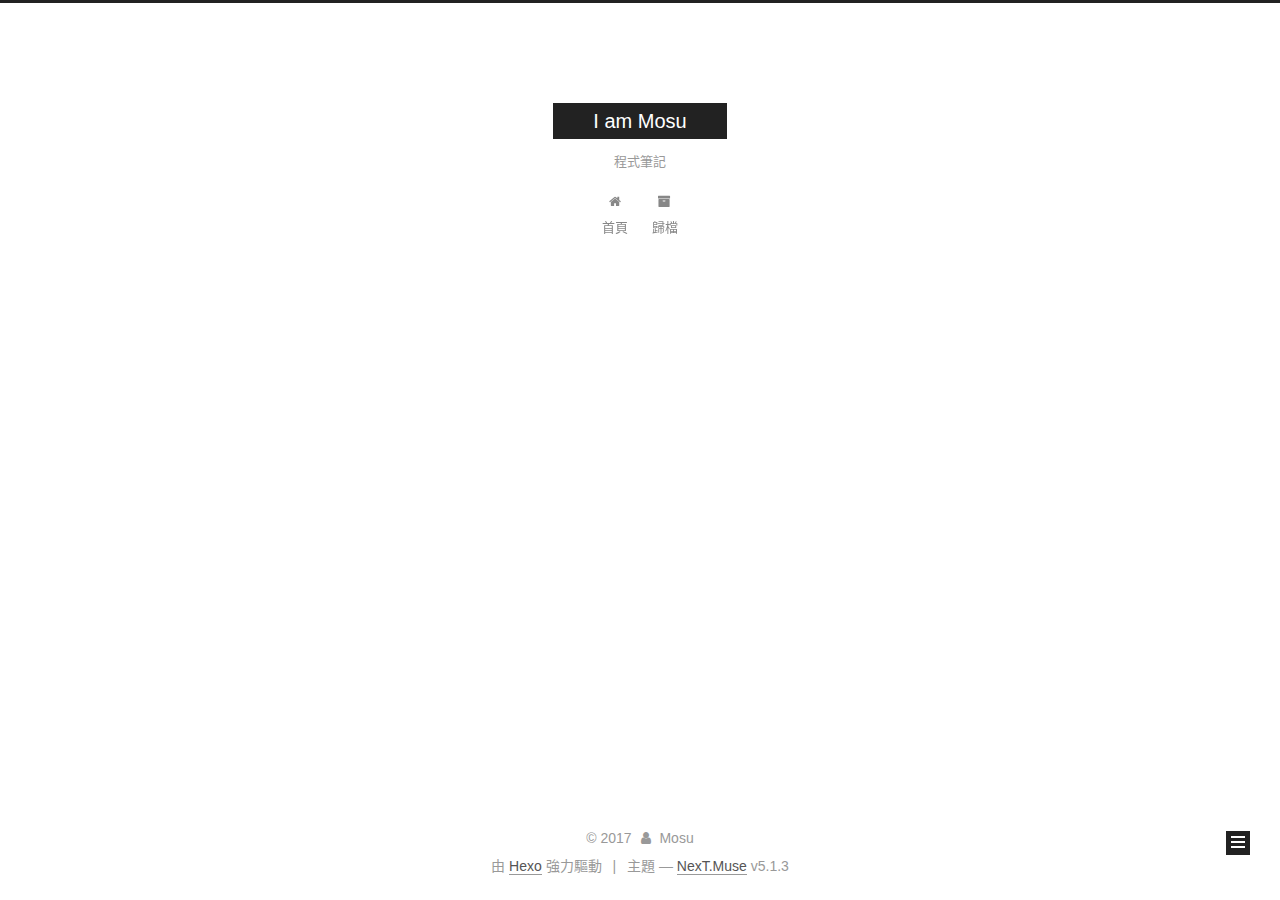
==== commit 19f08754: "Site updated: 2017-09-30 23:09:58" ====
--- a/index.html
+++ b/index.html
@@ -229,7 +229,7 @@
   
   
   <div class="post-block">
-    <link itemprop="mainEntityOfPage" href="http://mosutw.github.io/2017/09/30/hello-world/">
+    <link itemprop="mainEntityOfPage" href="http://mosutw.github.io/2017/09/30/Big5中文轉碼處理/">
 
     <span hidden itemprop="author" itemscope itemtype="http://schema.org/Person">
       <meta itemprop="name" content="Mosu">
@@ -248,7 +248,7 @@
         
           <h1 class="post-title" itemprop="name headline">
                 
-                <a class="post-title-link" href="/2017/09/30/hello-world/" itemprop="url">Hello World</a></h1>
+                <a class="post-title-link" href="/2017/09/30/Big5中文轉碼處理/" itemprop="url">Big5中文轉碼處理</a></h1>
         
 
         <div class="post-meta">
@@ -260,7 +260,7 @@
               
                 <span class="post-meta-item-text">發表於</span>
               
-              <time title="創建於" itemprop="dateCreated datePublished" datetime="2017-09-30T22:35:29+08:00">
+              <time title="創建於" itemprop="dateCreated datePublished" datetime="2017-09-30T23:01:19+08:00">
                 2017-09-30
               </time>
             
@@ -300,15 +300,7 @@
       
         
           
-            <p>Welcome to <a href="https://hexo.io/" target="_blank" rel="external">Hexo</a>! This is your very first post. Check <a href="https://hexo.io/docs/" target="_blank" rel="external">documentation</a> for more info. If you get any problems when using Hexo, you can find the answer in <a href="https://hexo.io/docs/troubleshooting.html" target="_blank" rel="external">troubleshooting</a> or you can ask me on <a href="https://github.com/hexojs/hexo/issues" target="_blank" rel="external">GitHub</a>.</p>
-<h2 id="Quick-Start"><a href="#Quick-Start" class="headerlink" title="Quick Start"></a>Quick Start</h2><h3 id="Create-a-new-post"><a href="#Create-a-new-post" class="headerlink" title="Create a new post"></a>Create a new post</h3><figure class="highlight bash"><table><tr><td class="gutter"><pre><div class="line">1</div></pre></td><td class="code"><pre><div class="line">$ hexo new <span class="string">"My New Post"</span></div></pre></td></tr></table></figure>
-<p>More info: <a href="https://hexo.io/docs/writing.html" target="_blank" rel="external">Writing</a></p>
-<h3 id="Run-server"><a href="#Run-server" class="headerlink" title="Run server"></a>Run server</h3><figure class="highlight bash"><table><tr><td class="gutter"><pre><div class="line">1</div></pre></td><td class="code"><pre><div class="line">$ hexo server</div></pre></td></tr></table></figure>
-<p>More info: <a href="https://hexo.io/docs/server.html" target="_blank" rel="external">Server</a></p>
-<h3 id="Generate-static-files"><a href="#Generate-static-files" class="headerlink" title="Generate static files"></a>Generate static files</h3><figure class="highlight bash"><table><tr><td class="gutter"><pre><div class="line">1</div></pre></td><td class="code"><pre><div class="line">$ hexo generate</div></pre></td></tr></table></figure>
-<p>More info: <a href="https://hexo.io/docs/generating.html" target="_blank" rel="external">Generating</a></p>
-<h3 id="Deploy-to-remote-sites"><a href="#Deploy-to-remote-sites" class="headerlink" title="Deploy to remote sites"></a>Deploy to remote sites</h3><figure class="highlight bash"><table><tr><td class="gutter"><pre><div class="line">1</div></pre></td><td class="code"><pre><div class="line">$ hexo deploy</div></pre></td></tr></table></figure>
-<p>More info: <a href="https://hexo.io/docs/deployment.html" target="_blank" rel="external">Deployment</a></p>
+            <p>兩三年前在學python 時就曾遇到罕用字轉碼發生錯誤的問題，不過那時還不知道如何處理。</p>
 
           
         
@@ -399,6 +391,15 @@
             
 
             
+              
+              
+              <div class="site-state-item site-state-tags">
+                <a href="/tags/index.html">
+                  <span class="site-state-item-count">1</span>
+                  <span class="site-state-item-name">標籤</span>
+                </a>
+              </div>
+            
 
           </nav>
 
--- a/css/main.css
+++ b/css/main.css
@@ -1827,7 +1827,7 @@
   width: 4px;
   height: 4px;
   border-radius: 50%;
-  background: #f5c;
+  background: #fff;
 }
 .links-of-blogroll {
   font-size: 13px;
